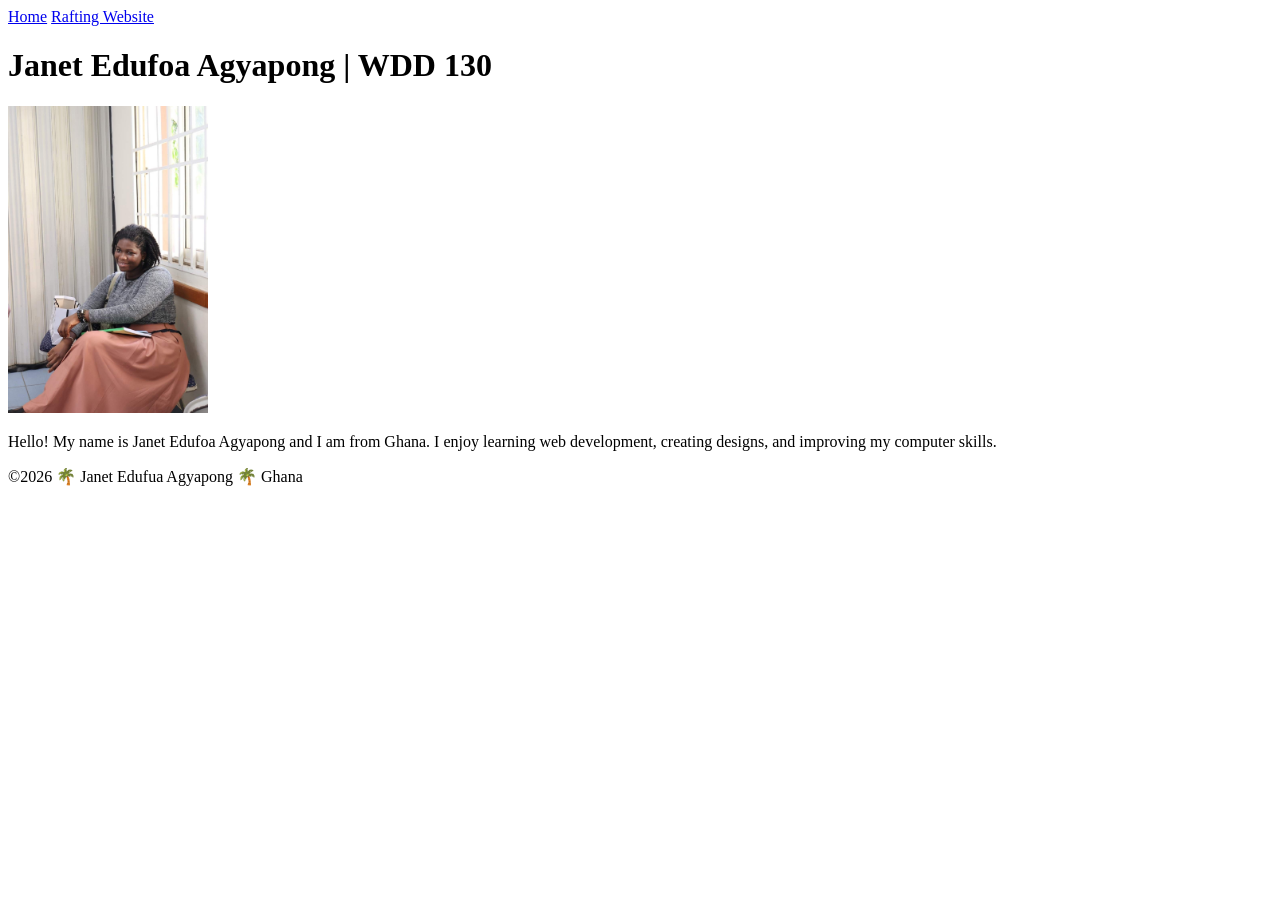
==== week01/index.html @ d458f10a "final act" ====
<!DOCTYPE html>
<html lang="en-US">

<head>
    <meta charset="utf-8">
    <meta name="viewport" content="width=device-width,initial-scale=1.0">
    <title>Janet Edufua Agyapong | WDD 130</title>
</head>

<body>
    <header>
        <nav>
            <a href="#">Home</a>
            <a href="wwr/">Rafting Website</a>
        </nav>
    </header>

    <main>
        <h1>Janet Edufoa Agyapong | WDD 130</h1>

        <img src="images/profile.jpg" alt="Hello, my name is Janet Edufoa Agyapong" width="200">

        <p>
            Hello! My name is Janet Edufoa Agyapong and I am from Ghana.
            I enjoy learning web development, creating designs, and improving my computer skills.
        </p>
    </main>

    <footer>
        <p>&copy;2026 🌴 Janet Edufua Agyapong 🌴 Ghana</p>
    </footer>
</body>

</html>
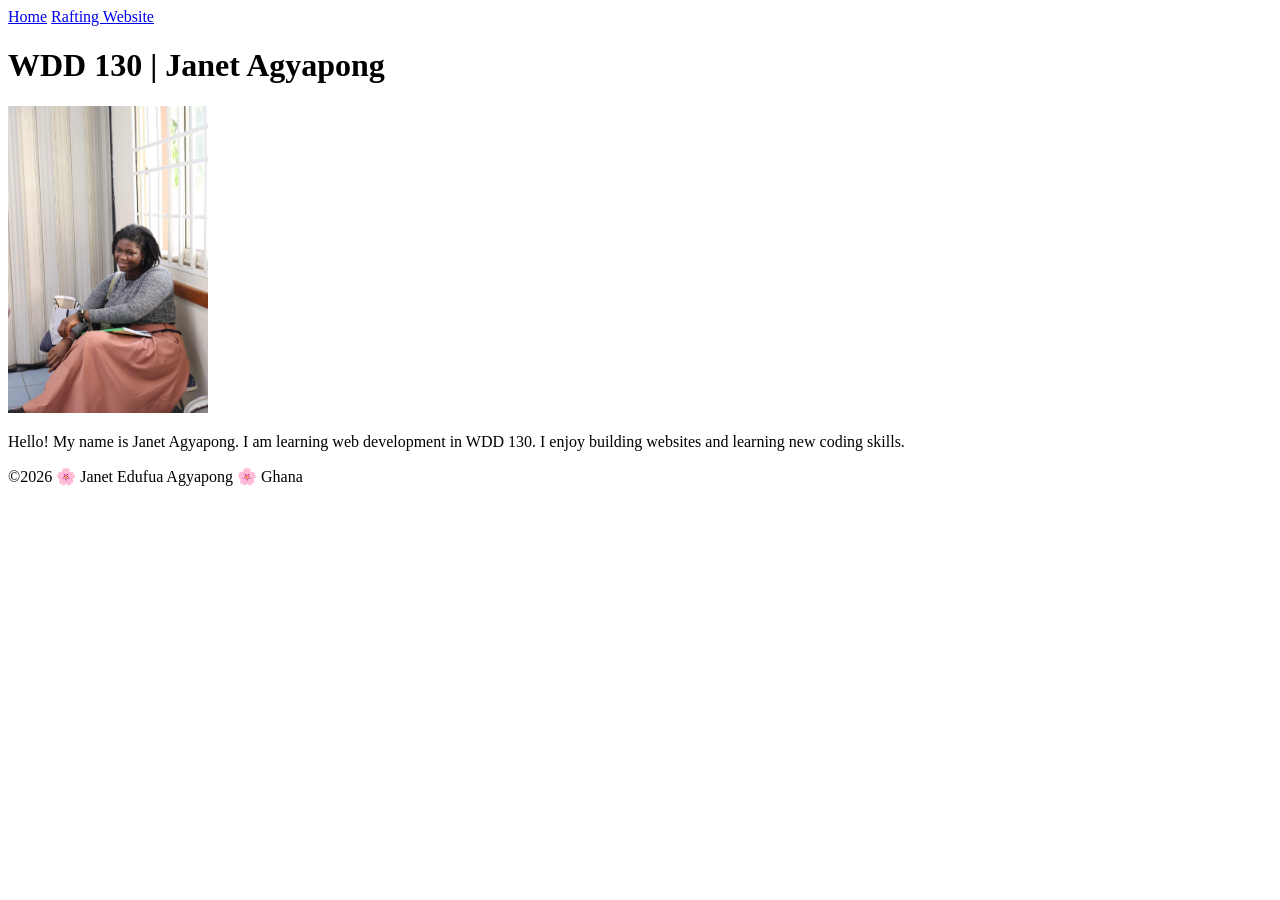
==== commit e0be53f5: "work it" ====
--- a/week01/index.html
+++ b/week01/index.html
@@ -2,12 +2,13 @@
 <html lang="en-US">
 
 <head>
-    <meta charset="utf-8">
-    <meta name="viewport" content="width=device-width,initial-scale=1.0">
-    <title>Janet Edufua Agyapong | WDD 130</title>
+    <meta charset="UTF-8">
+    <meta name="viewport" content="width=device-width, initial-scale=1.0">
+    <title>WDD 130 | Janet Edufua Agyapong</title>
 </head>
 
 <body>
+
     <header>
         <nav>
             <a href="#">Home</a>
@@ -16,19 +17,20 @@
     </header>
 
     <main>
-        <h1>Janet Edufoa Agyapong | WDD 130</h1>
+        <h1>WDD 130 | Janet Agyapong</h1>
 
-        <img src="images/profile.jpg" alt="Hello, my name is Janet Edufoa Agyapong" width="200">
+        <img src="images/profile.jpg" alt="Profile picture of Janet Agyapong" width="200">
 
         <p>
-            Hello! My name is Janet Edufoa Agyapong and I am from Ghana.
-            I enjoy learning web development, creating designs, and improving my computer skills.
+            Hello! My name is Janet Agyapong. I am learning web development in WDD 130.
+            I enjoy building websites and learning new coding skills.
         </p>
     </main>
 
     <footer>
-        <p>&copy;2026 🌴 Janet Edufua Agyapong 🌴 Ghana</p>
+        <p>©2026 🌸 Janet Edufua Agyapong 🌸 Ghana</p>
     </footer>
+
 </body>
 
 </html>
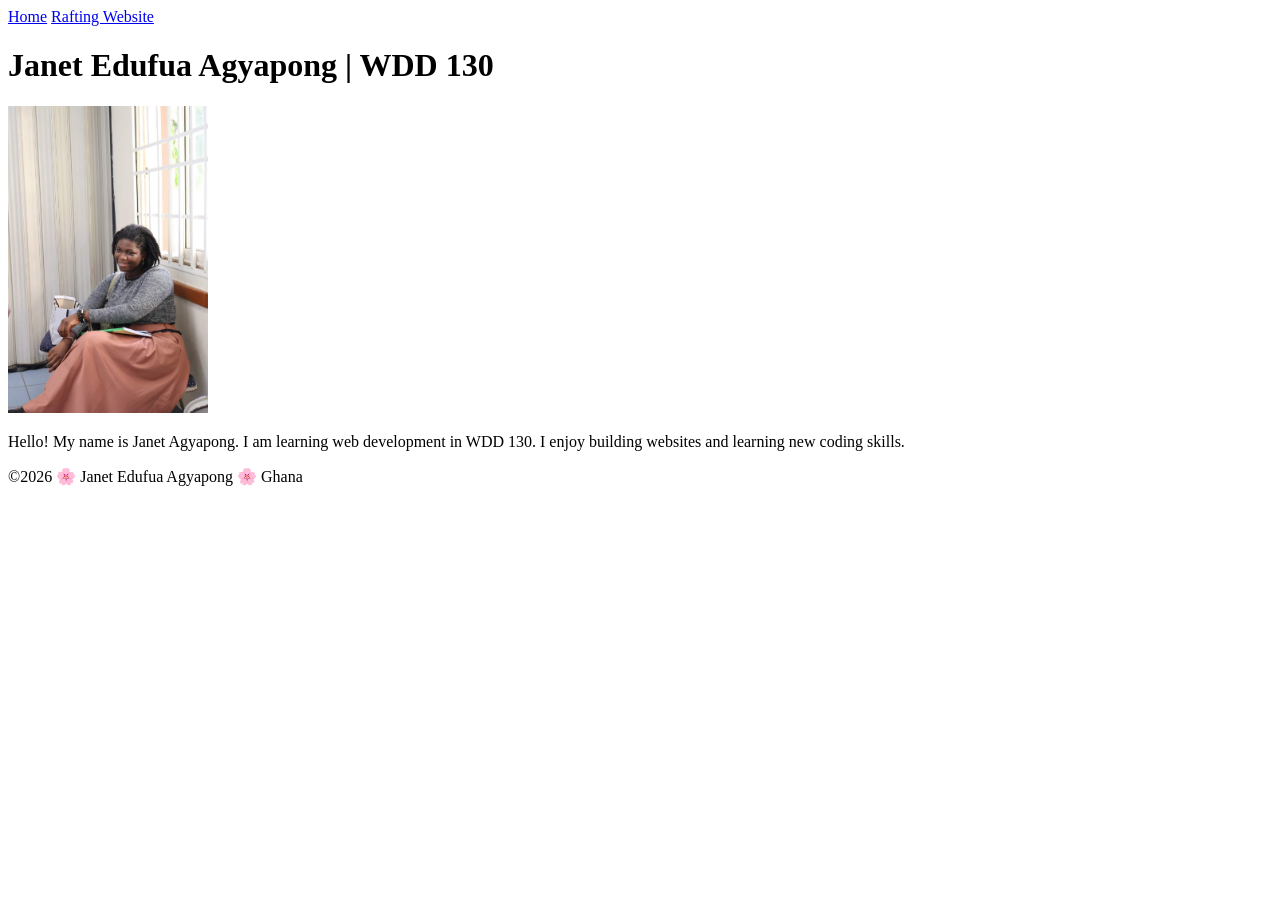
==== commit 013ec42c: "week 1 Assignment" ====
--- a/week01/index.html
+++ b/week01/index.html
@@ -4,7 +4,7 @@
 <head>
     <meta charset="UTF-8">
     <meta name="viewport" content="width=device-width, initial-scale=1.0">
-    <title>WDD 130 | Janet Edufua Agyapong</title>
+    <title>Janet Edufua Agyapong | WDD 13O</title>
 </head>
 
 <body>
@@ -17,7 +17,7 @@
     </header>
 
     <main>
-        <h1>WDD 130 | Janet Agyapong</h1>
+        <h1>Janet Edufua Agyapong | WDD 130</h1>
 
         <img src="images/profile.jpg" alt="Profile picture of Janet Agyapong" width="200">
 
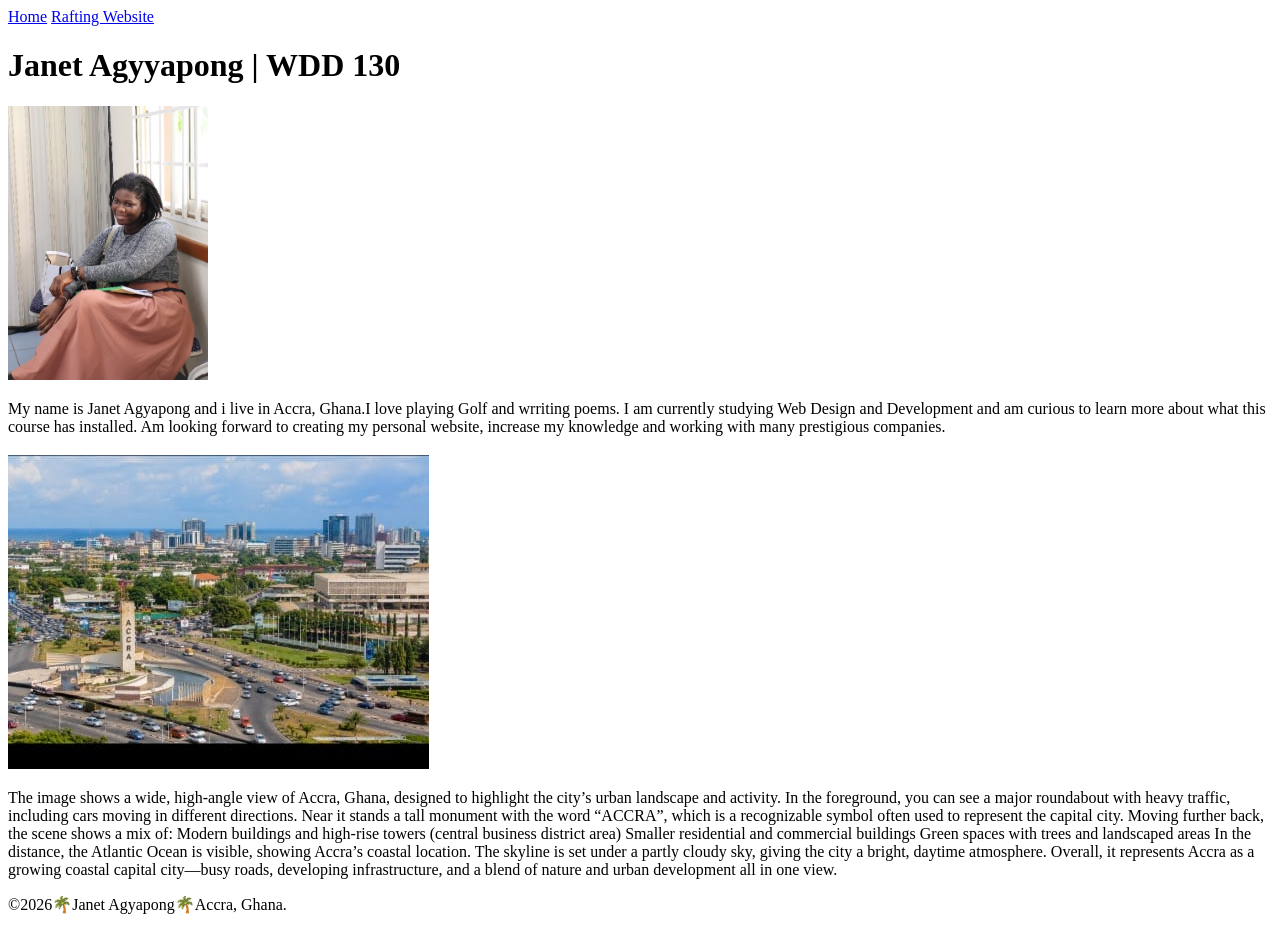
==== commit 124f6392: "week 2 Assignment" ====
--- a/week01/index.html
+++ b/week01/index.html
@@ -1,36 +1,60 @@
 <!DOCTYPE html>
-<html lang="en-US">
+<html lang="en-us">
 
 <head>
     <meta charset="UTF-8">
     <meta name="viewport" content="width=device-width, initial-scale=1.0">
-    <title>Janet Edufua Agyapong | WDD 13O</title>
+    <meta name="description" content="Describe"
+      content="Janet Aggyyapong BYU-Idaho WDD 130 course home page">
+    <meta name="Janet Agyapong " content="Janet Agyapong ">
+    <title>Janet Agyapong | WDD 130</title>
+    <link rel="stylesheet" href="styles/styles.css">
 </head>
 
 <body>
-
     <header>
         <nav>
             <a href="#">Home</a>
             <a href="wwr/">Rafting Website</a>
         </nav>
     </header>
-
     <main>
-        <h1>Janet Edufua Agyapong | WDD 130</h1>
-
-        <img src="images/profile.jpg" alt="Profile picture of Janet Agyapong" width="200">
-
-        <p>
-            Hello! My name is Janet Agyapong. I am learning web development in WDD 130.
-            I enjoy building websites and learning new coding skills.
+        <h1>Janet Agyyapong | WDD 130</h1>
+        <img src="images/profile.jpg" alt="Helllo, my name is Janet Agyapong" width="200">
+        <p>My name is Janet Agyapong and i live in Accra, Ghana.I love playing Golf and
+            wrriting poems. I am currently studying Web Design and Development and am curious to
+            learn
+            more about what this course has installed. Am looking forward to
+            creating my personal website, increase my knowledge and working with many prestigious
+            companies.
         </p>
     </main>
-
+    <aside>
+        <h2></h2>
+        <img src="images/accra-landscape.jpg" alt=" Landscape of Accra Ghana  ">
+        <p>
+            The image shows a wide, high-angle view of Accra, Ghana, designed to highlight the
+            city’s urban
+            landscape and activity.
+            In the foreground, you can see a major roundabout with heavy traffic, including cars
+            moving in
+            different directions. Near it stands a tall monument with the word “ACCRA”, which is a
+            recognizable
+            symbol often used to represent the capital city.
+            Moving further back, the scene shows a mix of:
+            Modern buildings and high-rise towers (central business district area)
+            Smaller residential and commercial buildings
+            Green spaces with trees and landscaped areas
+            In the distance, the Atlantic Ocean is visible, showing Accra’s coastal location. The
+            skyline is set
+            under a partly cloudy sky, giving the city a bright, daytime atmosphere.
+            Overall, it represents Accra as a growing coastal capital city—busy roads, developing
+            infrastructure, and a blend of nature and urban development all in one view.
+        </p>
+    </aside>
     <footer>
-        <p>©2026 🌸 Janet Edufua Agyapong 🌸 Ghana</p>
+        <p>&copy;2026🌴Janet Agyapong🌴Accra, Ghana.</p>
     </footer>
-
 </body>
 
 </html>
